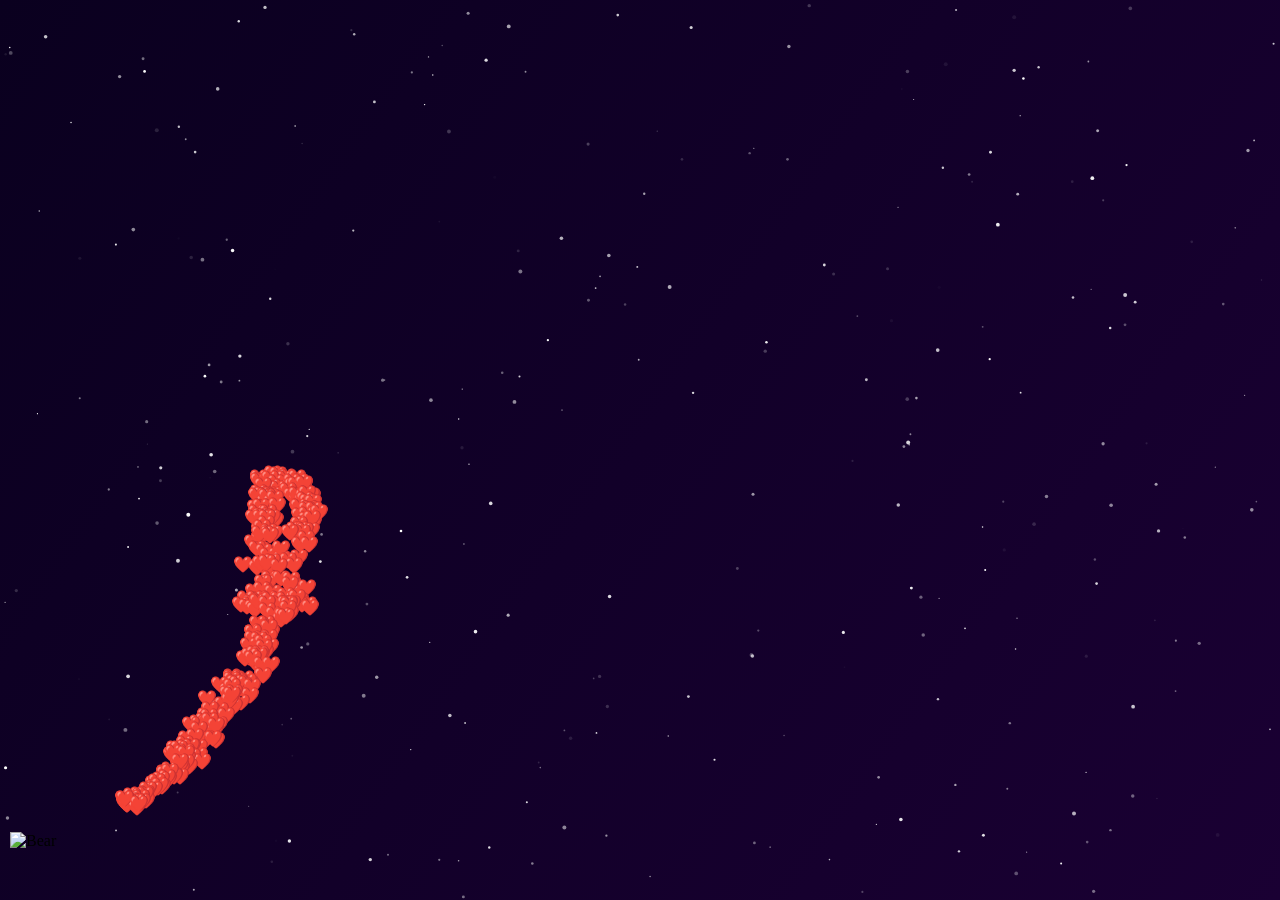
==== index.html @ 8595235c "upload" ====
<!DOCTYPE html>
<html lang="en">
<head>
  <meta charset="UTF-8" />
  <title>Chúc Mừng Sinh Nhật Đào Ngân</title>
  <link rel="stylesheet" href="./style/style.css">
</head>
<body>
  <canvas id="canvas"></canvas>
  <div id="rotateNotice" style="display:none;">
    <div class="overlay">
      <p>Vui lòng xoay màn hình sang ngang để có trải nghiệm tốt nhất 🌟</p>
    </div>
  </div>
  <img id="bear" src="https://i.pinimg.com/originals/e5/c5/4c/e5c54cd43fd75a7ec5b7cf0f65838ec3.gif" alt="Bear" />
  <img id="giftBoxImg" src="https://cdn-icons-png.flaticon.com/512/3468/3468086.png" style="display:none;" />
  <script src="./style/script.js"></script>
</body>
</html>
---- style/style.css ----
body, html {
  margin: 0;
  padding: 0;
  overflow: hidden;
  background-color: black;
}

#canvas {
  display: block;
}

#bear {
  position: absolute;
  left: 10px;
  bottom: 50px;
  width: 110px;
  z-index: 10;
  transition: filter 0.2s ease, transform 0.2s ease;
}

#bear:hover {
  width: 112px;
  transform: scale(1.2);
  cursor: pointer;
}

#rotateNotice .overlay {
  position: fixed;
  z-index: 9999;
  top: 0;
  left: 0;
  right: 0;
  bottom: 0;
  background: rgba(0, 0, 0, 0.95);
  color: white;
  display: flex;
  align-items: center;
  justify-content: center;
  font-size: 22px;
  text-align: center;
  padding: 20px;
}
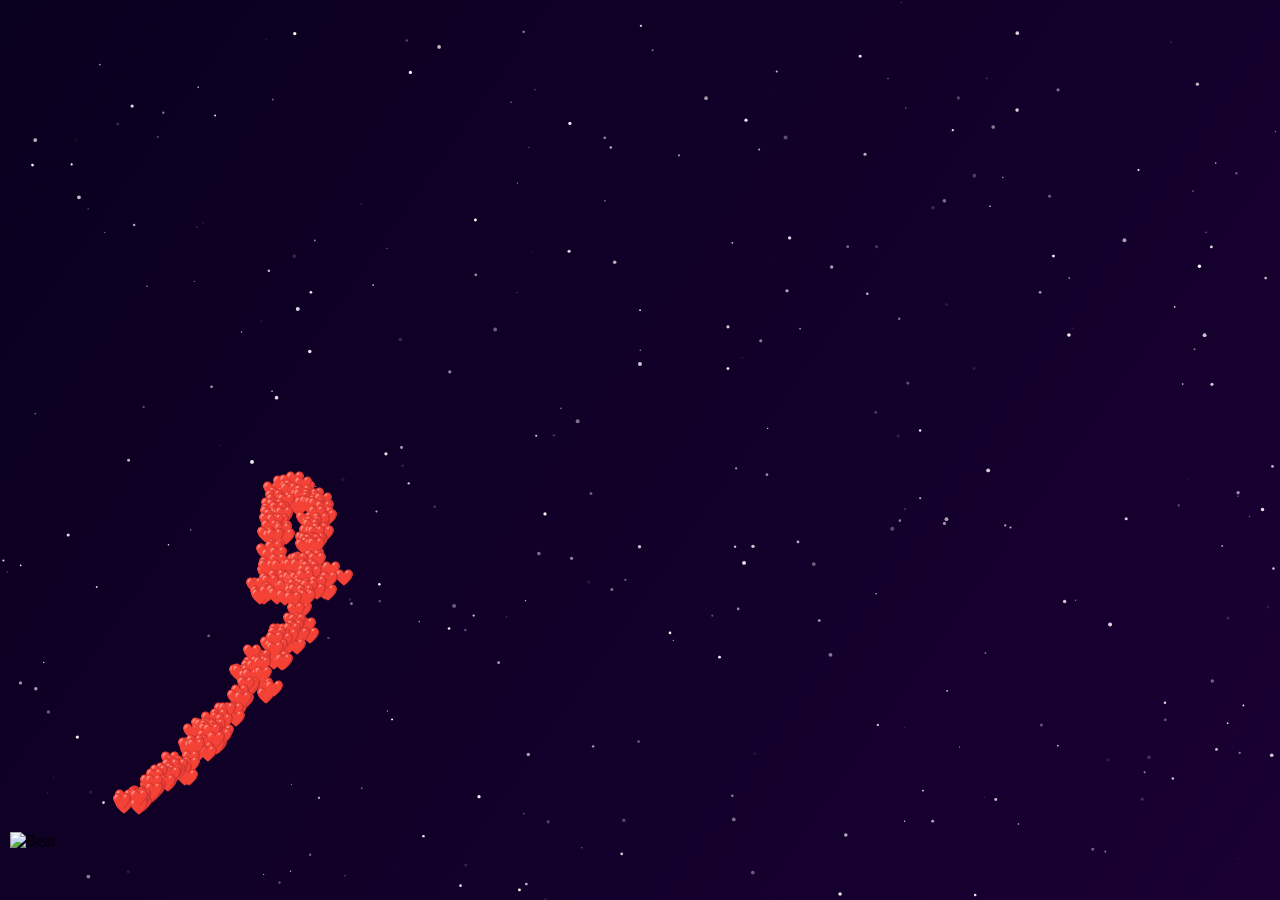
==== commit 88add05b: "update" ====
--- a/index.html
+++ b/index.html
@@ -4,6 +4,11 @@
   <meta charset="UTF-8" />
   <title>Chúc Mừng Sinh Nhật Đào Ngân</title>
   <link rel="stylesheet" href="./style/style.css">
+  <style>
+    #canvas, #bear, #giftBoxImg, #rotateNotice {
+      display: block; /* Đổi từ none thành block */
+    }
+  </style>
 </head>
 <body>
   <canvas id="canvas"></canvas>
